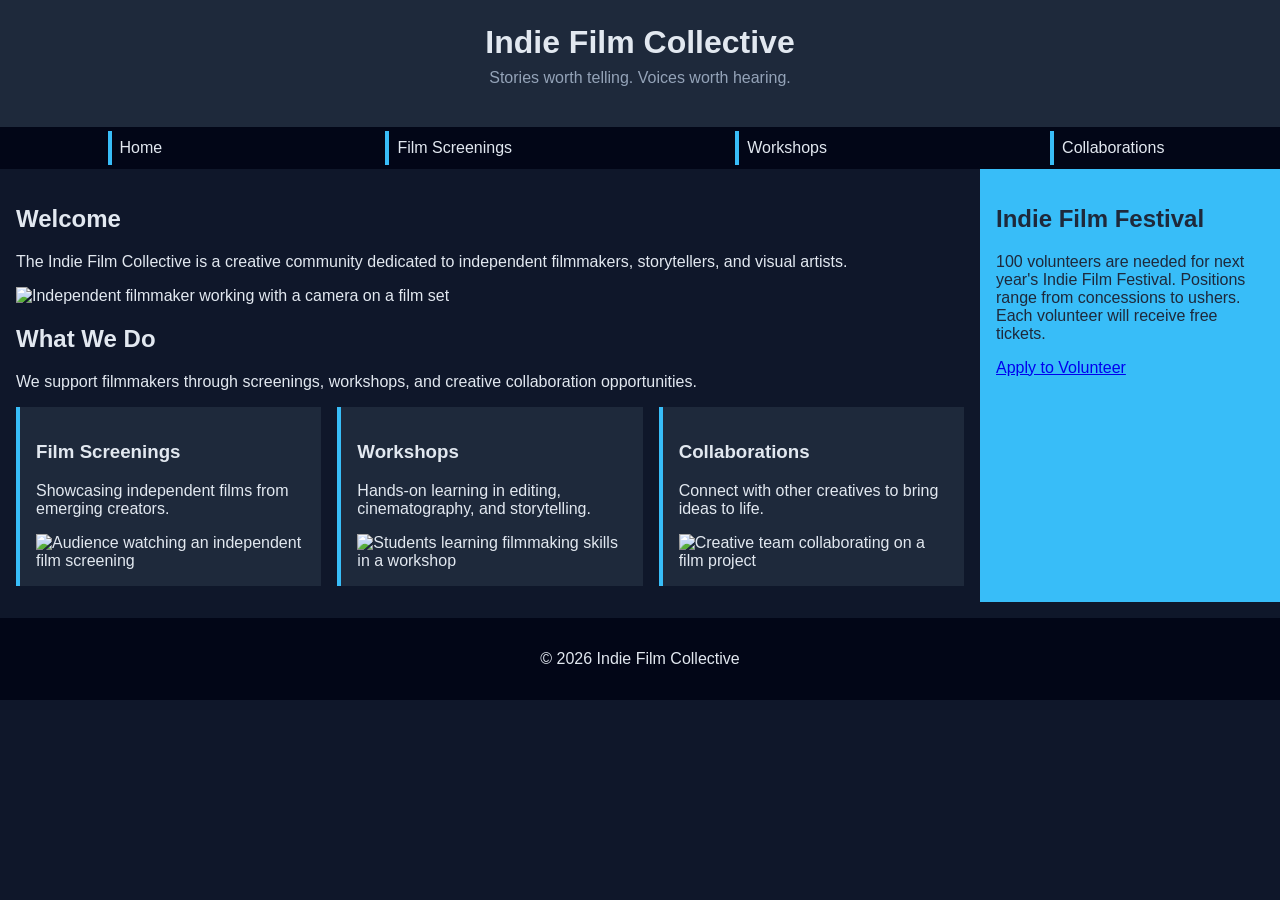
==== index.html @ 05eea539 "Linking of html linking the html" ====
<!DOCTYPE html>
<html lang="en">
<head>
    <meta charset="UTF-8">
    <meta name="viewport" content="width=device-width, initial-scale=1.0">
    <title>Indie Film Collective</title>
    <link rel="stylesheet" href="styles.css">
</head>

<body>
<header>
    <h1>Indie Film Collective</h1>
    <p>Stories worth telling. Voices worth hearing.</p>
</header>

<nav>
    <ul>
        <li><a href="index.html">Home</a></li>
        <li><a href="screenings.html">Film Screenings</a></li>
        <li><a href="workshops.html">Workshops</a></li>
        <li><a href="collaborations.html">Collaborations</a></li>
    </ul>
</nav>

<main>
    <section>
        <h2>Welcome</h2>
        <p>The Indie Film Collective is a creative community dedicated to independent filmmakers, storytellers, and visual artists.</p>
        <img src="images/filmmaker.jpg" width="500" alt="Independent filmmaker working with a camera on a film set">
    </section>

    <section>
        <h2>What We Do</h2>
        <p>We support filmmakers through screenings, workshops, and creative collaboration opportunities.</p>
    </section>

    <div class="card-row">
        <section id="screenings">
            <h3>Film Screenings</h3>
            <p>Showcasing independent films from emerging creators.</p>
            <img src="images/screenings.jpg" width="500" alt="Audience watching an independent film screening">
        </section>

        <section id="workshops">
            <h3>Workshops</h3>
            <p>Hands-on learning in editing, cinematography, and storytelling.</p>
            <img src="images/workshops.jpg" width="500" alt="Students learning filmmaking skills in a workshop">
        </section>

        <section id="collaborations">
            <h3>Collaborations</h3>
            <p>Connect with other creatives to bring ideas to life.</p>
            <img src="images/collaboration.jpg" width="500" alt="Creative team collaborating on a film project">
        </section>
    </div>
</main>

<aside>
    <h2>Indie Film Festival</h2>
    <p>100 volunteers are needed for next year's Indie Film Festival. Positions range from concessions to ushers. Each volunteer will receive free tickets.</p>
    <a href="#">Apply to Volunteer</a>
</aside>

<footer>
    <p>&copy; 2026 Indie Film Collective</p>
</footer>
</body>
</html>
---- styles.css ----
/* CSS by Christina Carrasquilla, iteration by Ahmad Clanton */

/* ===== Color Palette ===== 
    background: #0f172a;
    nav-footer: #020617;
    card: #1e293b;
    text-main: #e2e8f0;
    text-muted: #94a3b8;
    accent: #38bdf8;
*/

/* ===== GLOBAL (Base) Styles ===== */
body {
    font-family: Helvetica, Arial, sans-serif;
    margin: 0;
    background-color: #0f172a;
    color: #e2e8f0;
    display: grid;
    grid-template-columns: 1fr;
}

/* ===== Header ===== */
header {
    background-color: #1e293b;
    text-align: center;
    padding: 1.5rem;
}

header h1 {
    margin: 0;
}

header p {
    margin-top: 0.5rem;
    color: #94a3b8;
}

/* ===== Navigation ===== */
nav {
    background-color: #020617;
}

nav ul {
    list-style: none;
    margin: 0;
    padding: 0;
}

nav a {
    color: #e2e8f0;
    text-decoration: none;
    padding: 0.5rem;
    display: block;
    border-left: 4px solid #38bdf8;
    margin: 0.25rem;
}

nav a:hover {
    background-color: #334155;
}

/* ===== Main Content ===== */
main {
    padding: 1rem;
}

img {
    width: 100%;
}

/* Sections */
#screenings,
#workshops,
#collaborations {
    background-color: #1e293b;
    padding: 1rem;
    border-left: 4px solid #38bdf8;
}

/* Sidebar */
aside {
    background-color: #38bdf8;
    color: #1e293b;
    padding: 1rem;
}

/* Content Links (NOT nav links) */
main a {
    display: block;
    background-color: #020617;
    color: #e2e8f0;
    padding: 1rem 2rem;
    text-decoration: none;
    text-align: center;
}

main a:hover {
    color: #020617;
    background-color: #e2e8f0;
}

/* ===== Footer ===== */
footer {
    background-color: #020617;
    text-align: center;
    padding: 1rem;
    margin-top: 1rem;
}

/* ===== Media Query (800px and up) ===== */
@media screen and (min-width: 800px) {
    body {
        grid-template-columns: 1fr 300px;
    }

    header,
    nav,
    footer {
        grid-column: 1 / -1;
    }

    nav ul {
        display: flex;
        justify-content: space-around;
    }

    .card-row {
        display: flex;
        gap: 1rem;
    }

    .card-row section {
        width: 30%;
    }
}
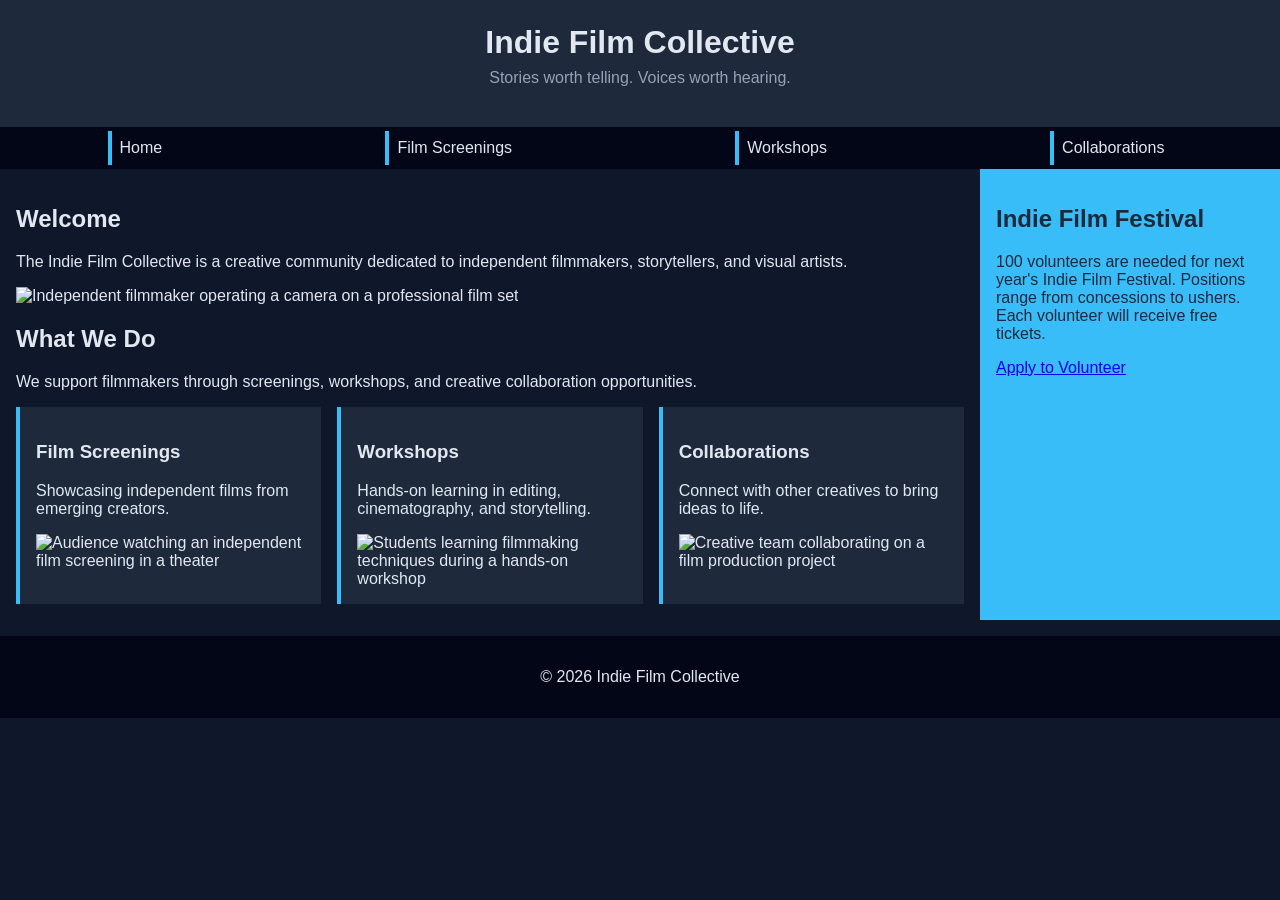
==== commit 541931b2: "final publishing of 5 build adding mobile first style. Adding meaning alternative texts ." ====
--- a/index.html
+++ b/index.html
@@ -26,7 +26,7 @@
     <section>
         <h2>Welcome</h2>
         <p>The Indie Film Collective is a creative community dedicated to independent filmmakers, storytellers, and visual artists.</p>
-        <img src="images/filmmaker.jpg" width="500" alt="Independent filmmaker working with a camera on a film set">
+        <img src="images/filmmaker.jpg" alt="Independent filmmaker operating a camera on a professional film set">
     </section>
 
     <section>
@@ -38,19 +38,19 @@
         <section id="screenings">
             <h3>Film Screenings</h3>
             <p>Showcasing independent films from emerging creators.</p>
-            <img src="images/screenings.jpg" width="500" alt="Audience watching an independent film screening">
+            <img src="images/screenings.jpg" alt="Audience watching an independent film screening in a theater">
         </section>
 
         <section id="workshops">
             <h3>Workshops</h3>
             <p>Hands-on learning in editing, cinematography, and storytelling.</p>
-            <img src="images/workshops.jpg" width="500" alt="Students learning filmmaking skills in a workshop">
+            <img src="images/workshops.jpg" alt="Students learning filmmaking techniques during a hands-on workshop">
         </section>
 
         <section id="collaborations">
             <h3>Collaborations</h3>
             <p>Connect with other creatives to bring ideas to life.</p>
-            <img src="images/collaboration.jpg" width="500" alt="Creative team collaborating on a film project">
+            <img src="images/collaboration.jpg" alt="Creative team collaborating on a film production project">
         </section>
     </div>
 </main>
--- a/styles.css
+++ b/styles.css
@@ -66,6 +66,7 @@
 
 img {
     width: 100%;
+    height: auto;
 }
 
 /* Sections */
